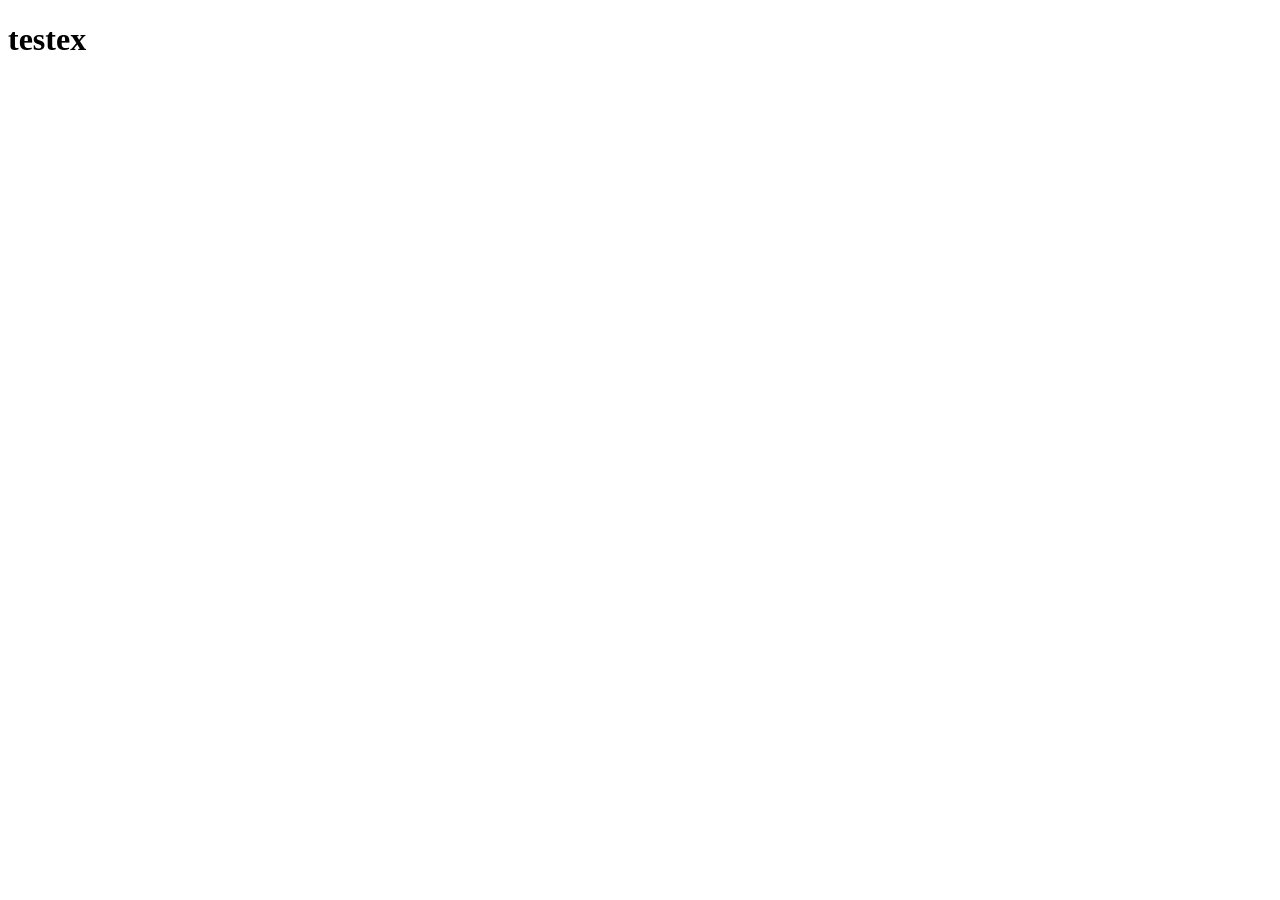
==== public/index.html @ a3757f2c "feat: root e estrutura de pasta" ====
<!DOCTYPE html>
<html lang="pt-br">
<head>
    <meta charset="UTF-8">
    <meta name="viewport" content="width=device-width, initial-scale=1.0">
    <link rel="stylesheet" href="style.css">
    <title>Slide 1</title>
</head>
<body>
    <h1>testex</h1>

    
    <script src="script.js"></script>
</body>
</html>
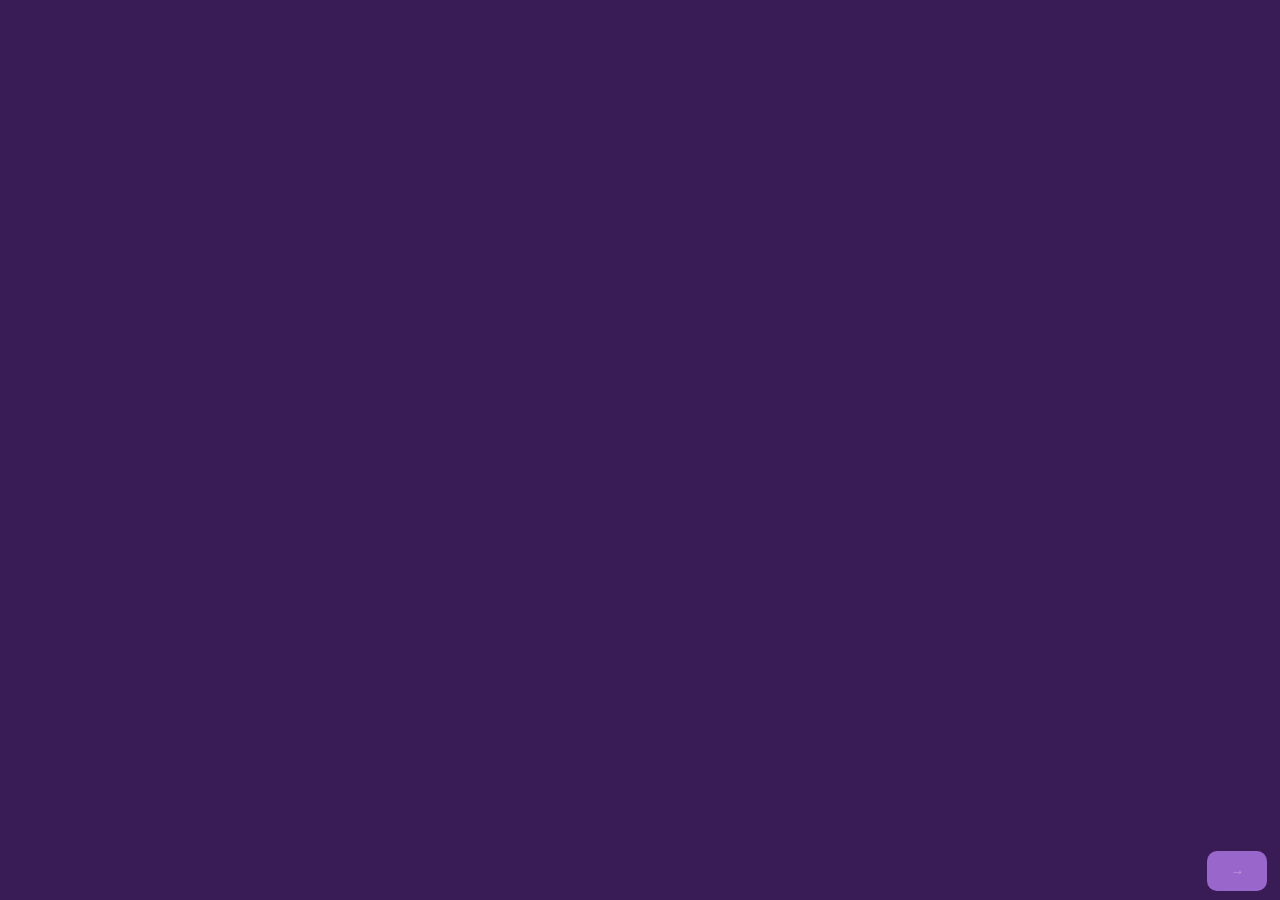
==== commit dd87c6ac: "adicionando botao pra mudar de pagina" ====
--- a/public/index.html
+++ b/public/index.html
@@ -3,13 +3,18 @@
 <head>
     <meta charset="UTF-8">
     <meta name="viewport" content="width=device-width, initial-scale=1.0">
-    <link rel="stylesheet" href="style.css">
+    <link rel="stylesheet" href="../style/style.css">
     <title>Slide 1</title>
 </head>
 <body>
-    <h1>testex</h1>
+    <div class="content">
 
-    
-    <script src="script.js"></script>
+    </div>
+
+    <footer class="botaos">
+        <button id="direita">→</button>
+    </footer>
+
+    <script src="../script/script.js"></script>
 </body>
 </html>
--- a/style/style.css
+++ b/style/style.css
@@ -0,0 +1,41 @@
+@import url('https://fonts.googleapis.com/css2?family=Fredoka:wght@300..700&family=Lexend:wght@100..900&family=Nunito+Sans:ital,opsz,wght@0,6..12,200..1000;1,6..12,200..1000&display=swap');
+
+:root {
+    --laranjinha: #FC6445;
+    --roxo-escuro: #391C55;
+    --roxo-padrao: #9966CC;
+    --roxo-craro: #C9A0DC;
+    --rosa: #DDA0DD;
+    --branquin: #E6E6FA;
+    --fonte-padrao: "Nunito Sans", sans-serif;
+}
+
+body{
+    display: flex;
+    justify-content: center;
+    align-items: center;
+    min-height: 100vh;
+    margin: 0;
+
+    background-color: var(--roxo-escuro);
+}
+
+.botaos{
+    display: flex;
+    width: 98%;
+    height: 98%;
+    position: fixed;
+    align-items: flex-end;
+    justify-content: flex-end;
+    margin: 0;
+}
+
+#direita{
+    width: 60px;
+    height: 40px;
+    background-color: var(--roxo-padrao);
+    color: var(--roxo-craro);
+    border: 2px transparent;
+    border-radius: 10px;
+    font-weight: 500px;
+}
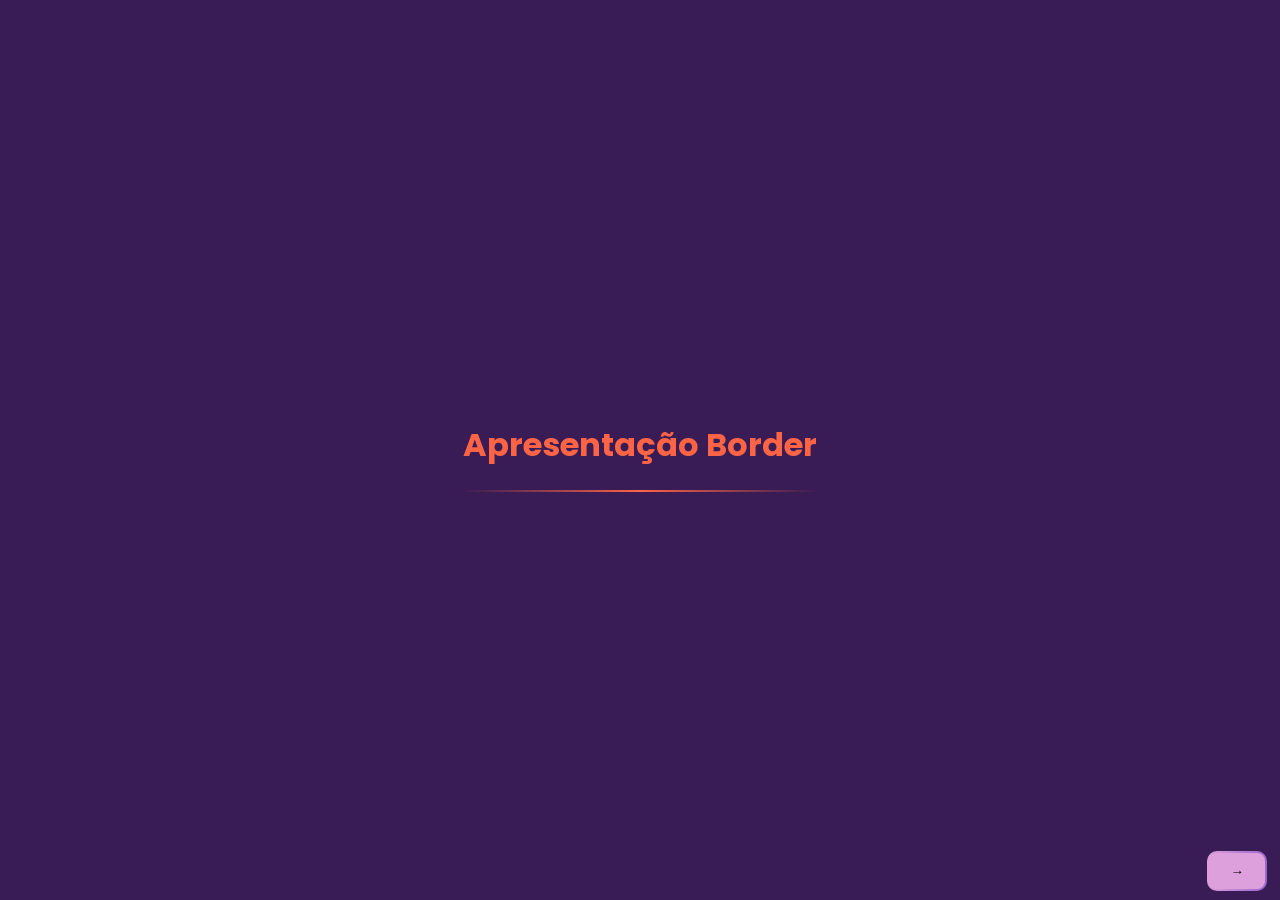
==== commit 763404b7: "feat: primeiro texto no slide 1 (tenho que afinar o titulo)" ====
--- a/public/index.html
+++ b/public/index.html
@@ -8,6 +8,10 @@
 </head>
 <body>
     <div class="content">
+        <div class="meio">
+            <h1>Apresentação Border</h1>
+            <hr>
+        </div>
 
     </div>
 
--- a/style/style.css
+++ b/style/style.css
@@ -1,4 +1,5 @@
 @import url('https://fonts.googleapis.com/css2?family=Fredoka:wght@300..700&family=Lexend:wght@100..900&family=Nunito+Sans:ital,opsz,wght@0,6..12,200..1000;1,6..12,200..1000&display=swap');
+@import url('https://fonts.googleapis.com/css2?family=Fredoka:wght@300..700&family=Lexend:wght@100..900&family=Nunito+Sans:ital,opsz,wght@0,6..12,200..1000;1,6..12,200..1000&family=Poppins:ital,wght@0,100;0,200;0,300;0,400;0,500;0,600;0,700;0,800;0,900;1,100;1,200;1,300;1,400;1,500;1,600;1,700;1,800;1,900&display=swap');
 
 :root {
     --laranjinha: #FC6445;
@@ -8,6 +9,7 @@
     --rosa: #DDA0DD;
     --branquin: #E6E6FA;
     --fonte-padrao: "Nunito Sans", sans-serif;
+    --fonte-titulo: "Poppins", sans-serif;
 }
 
 body{
@@ -20,7 +22,24 @@
     background-color: var(--roxo-escuro);
 }
 
+.meio{
+    font-family: var(--fonte-titulo);
+    font-weight: lighter;
+    color: var(--laranjinha);
+}
+
+hr {
+    border: none;
+    height: 2px;
+    background: linear-gradient(to right, var(--roxo-escuro), var(--laranjinha), var(--roxo-escuro));
+}
+
+
+
 .botaos{
+    opacity: 0;
+    animation: fadeIn 0.5s ease-in forwards;
+    animation-delay: 0s; 
     display: flex;
     width: 98%;
     height: 98%;
@@ -33,9 +52,20 @@
 #direita{
     width: 60px;
     height: 40px;
-    background-color: var(--roxo-padrao);
-    color: var(--roxo-craro);
-    border: 2px transparent;
+    border: 2px solid transparent;
     border-radius: 10px;
+    background-color: var(--rosa);
+    background:
+        linear-gradient(var(--rosa), var(--rosa)) padding-box,
+        linear-gradient(to right, var(--rosa), var(--roxo-padrao)) border-box;
     font-weight: 500px;
+}
+
+@keyframes fadeIn{
+    from{
+        opacity: 0;
+    }
+    to{
+        opacity: 1;
+    }
 }
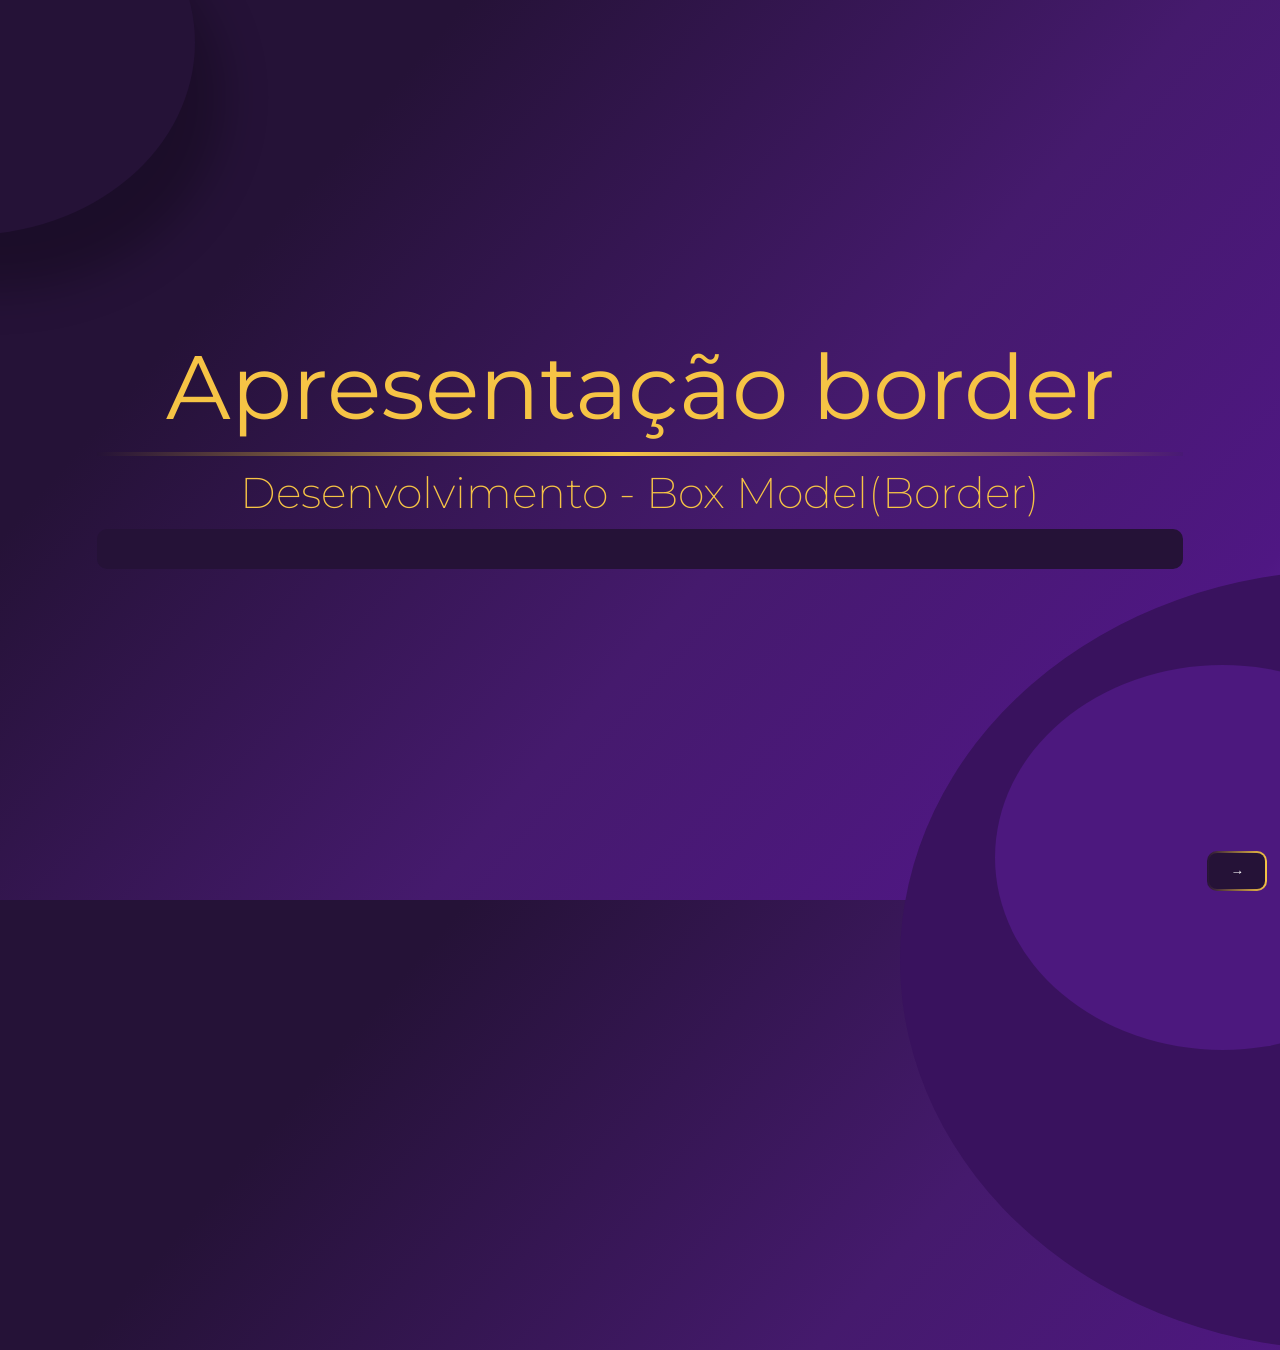
==== commit a4f7704e: "fix: trocando nome da capa pra index" ====
--- a/public/index.html
+++ b/public/index.html
@@ -7,18 +7,35 @@
     <title>Slide 1</title>
 </head>
 <body>
-    <div class="content">
-        <div class="meio">
-            <h1>Apresentação Border</h1>
-            <hr>
+    <div class="slide">
+        <div class="elipse" id="el1"></div>
+        <div class="elipse" id="el3"></div>
+        <div class="elipse" id="el2"></div>
+
+        <div class="titulo">
+            <p id="titulo-capa">Apresentação border</p>
+            <div class="linha-titulo"></div>
+            <p id="subtitulo-capa">Desenvolvimento - Box Model(Border)</p>
+
+            <div class="integrantes">
+                <div class="grupo grupo1">
+                    <span>Bruno Siqueira Broslavschi Pagan</span>
+                    <span>Arthur Amorim Martins</span>
+                    <span>Henry de Sá Rodrigues</span>
+                </div>
+                <div class="grupo grupo2">
+                    <span>Osmar Felipe de Carvalho</span>
+                    <span>João Bertozzi Neto</span>
+                    <span>Cauê Minini Giroto Alvarez</span>
+                </div>
+            </div>
         </div>
+        
 
+        <footer class="botaos">
+            <button id="direita">→</button>
+        </footer>
     </div>
-
-    <footer class="botaos">
-        <button id="direita">→</button>
-    </footer>
-
-    <script src="../script/script.js"></script>
+    <script src="../script/capa.js"></script>
 </body>
 </html>
--- a/style/style.css
+++ b/style/style.css
@@ -1,45 +1,154 @@
-@import url('https://fonts.googleapis.com/css2?family=Fredoka:wght@300..700&family=Lexend:wght@100..900&family=Nunito+Sans:ital,opsz,wght@0,6..12,200..1000;1,6..12,200..1000&display=swap');
-@import url('https://fonts.googleapis.com/css2?family=Fredoka:wght@300..700&family=Lexend:wght@100..900&family=Nunito+Sans:ital,opsz,wght@0,6..12,200..1000;1,6..12,200..1000&family=Poppins:ital,wght@0,100;0,200;0,300;0,400;0,500;0,600;0,700;0,800;0,900;1,100;1,200;1,300;1,400;1,500;1,600;1,700;1,800;1,900&display=swap');
+@import url('https://fonts.googleapis.com/css2?family=Nunito+Sans:wght@300;400;500;700;900&display=swap');
+@import url('https://fonts.googleapis.com/css2?family=Montserrat:ital,wght@0,100..900;1,100..900&display=swap');
 
 :root {
-    --laranjinha: #FC6445;
-    --roxo-escuro: #391C55;
-    --roxo-padrao: #9966CC;
-    --roxo-craro: #C9A0DC;
-    --rosa: #DDA0DD;
-    --branquin: #E6E6FA;
-    --fonte-padrao: "Nunito Sans", sans-serif;
-    --fonte-titulo: "Poppins", sans-serif;
-}
-
-body{
-    display: flex;
+    --roxo-branco: #E6E6FA;
+    --roxo-rosado: #DDA0DD;
+    --roxo-claro: #C9A0DC;
+    --roxo-forte: #9966CC;
+    --roxo-medio: #813AC5;
+    --roxo-fundo: #251237;
+    --roxo-fundo-sombra: rgba(0, 0, 0, 0.25);
+    --amarelo-contraste: #F6C445;
+    --preto-puro: #000000;
+    --branco-puro: #fff;
+    --nunito: 'Nunito Sans', sans-serif;
+    --poppins: 'Montserrat', sans-serif;
+}
+
+* {
+    box-sizing: border-box;
+    margin: 0;
+}
+
+html, body {
+    height: 100%;
+    min-height: 100%;
+}
+
+body {
+    min-height: 100vh;
+    overflow: hidden;
+    background: linear-gradient(
+        131deg,
+        var(--roxo-fundo, #251237) 22.69%,
+        #451A6D 58.53%,
+        #4F1783 85.31%,
+        var(--roxo-medio) 107.41%
+    );
+
+    font-family: var(--nunito);
+
+    display: flex;
+    align-items: center;
+}
+
+#slides {
+    overflow: hidden;
+    height: 100vh; /* ou a altura fixa de um slide */
+    background: linear-gradient(131deg, var(--roxo-fundo, #251237) 22.69%, #734087 107.41%);
+}
+
+#titulo-capa {
+    font-size: 90px;
+    color: var(--amarelo-contraste);
+    font-weight: 400;
+}
+
+#subtitulo-capa {
+    font-size: 43px;
+    color: var(--amarelo-contraste);
+    font-weight: 200;
+}
+
+.titulo {
+    font-family: var(--poppins);
+    display: flex;
+    flex-direction: column;
+    align-items: center;
     justify-content: center;
-    align-items: center;
-    min-height: 100vh;
-    margin: 0;
-
-    background-color: var(--roxo-escuro);
-}
-
-.meio{
-    font-family: var(--fonte-titulo);
-    font-weight: lighter;
-    color: var(--laranjinha);
-}
-
-hr {
-    border: none;
-    height: 2px;
-    background: linear-gradient(to right, var(--roxo-escuro), var(--laranjinha), var(--roxo-escuro));
-}
-
-
+    gap: 10px;
+}
+
+.linha-titulo {
+    width: 1086px;
+    height: 4px;
+
+    background: linear-gradient(90deg, var(--roxo-fundo, #251237) 0%, #F6C445 48.08%, #481975 100%);
+}
+
+.integrantes {
+    position: relative;
+    height: 40px;
+    width: 100%;
+    background: var(--roxo-fundo);
+
+    border-radius: 10px;
+}
+
+.grupo {
+    position: absolute;
+    top: 0;
+    left: 0;
+    display: flex;
+    justify-content: space-between;
+    width: 100%;
+    opacity: 0;
+    padding: 10px;
+}
+.grupo span {
+    background: linear-gradient(180deg, #E6E6FA 23.04%, #5F1AA0 150.92%);
+    background-clip: text;
+    -webkit-background-clip: text;
+    -webkit-text-fill-color: transparent;
+}
+.grupo1 {
+    animation: passar 4s infinite;
+}
+
+.grupo2 {
+    animation: passar 4s infinite;
+    animation-delay: 2s;
+}
+
+/*Animação pra passar os nomes*/
+@keyframes passar {
+    0% {opacity: 1;}
+    45% {opacity: 1;}
+    50% {opacity: 0;}
+    95% {opacity: 0;}
+    100% {opacity: 1;}
+}
+
+.elipse {
+    height: 385px;
+    width: 455px;
+    border-radius: 50%;
+    position: absolute;
+}
+
+#el1 {
+    left: -260px;
+    top: -150px;
+    background: var(--roxo-fundo);
+    box-shadow: 29px 55px 43.5px 0 var(--roxo-fundo-sombra);
+}
+
+#el2 {
+    background: #4C187E;
+    right: -170px;
+    bottom: -150px;
+}
+
+#el3 {
+    right: -520px;
+    bottom: -450px;
+    width: 900px;
+    height: 780px;
+    background: #39125E;
+}
 
 .botaos{
-    opacity: 0;
-    animation: fadeIn 0.5s ease-in forwards;
-    animation-delay: 0s; 
     display: flex;
     width: 98%;
     height: 98%;
@@ -54,11 +163,261 @@
     height: 40px;
     border: 2px solid transparent;
     border-radius: 10px;
-    background-color: var(--rosa);
+    color: white;
+    background-color: var(--roxo-fundo);
     background:
-        linear-gradient(var(--rosa), var(--rosa)) padding-box,
-        linear-gradient(to right, var(--rosa), var(--roxo-padrao)) border-box;
+        linear-gradient(var(--roxo-fundo), var(--roxo-fundo)) padding-box,
+        linear-gradient(to right, var(--roxo-fundo), var(--amarelo-contraste)) border-box;
     font-weight: 500px;
+}
+
+#esquerda{
+    width: 60px;
+    height: 40px;
+    border: 2px solid transparent;
+    border-radius: 10px;
+    color: white;
+    background-color: var(--roxo-fundo);
+    background:
+        linear-gradient(var(--roxo-fundo), var(--roxo-fundo)) padding-box,
+        linear-gradient(to right, var(--roxo-fundo), var(--amarelo-contraste)) border-box;
+    font-weight: 500px;
+}
+
+/*divisao de slide*/
+.slide {
+    display: flex;
+    width: 100%;
+    height: 87%;
+    align-items: center;
+    justify-content: center;
+}
+
+.esquerda-slide {
+    display: flex;
+    flex-direction: column;
+    height: 100%;
+    width: 54.1%;
+    justify-content: flex-start;
+    gap: 10px;
+    position: relative;
+    align-items: center;
+    padding-top: 40px;
+    overflow: visible;
+    padding-top: 20px;      /* reduzir de 40px */
+    gap: 5px;
+}
+
+.direita-slide {
+    display: flex;
+    height: 100%;
+    width: 45.9%;
+    align-items: center;
+    position: relative;
+    overflow: visible; /* faltando — corta o vazamento do quadrado */
+}
+
+/*caixas animadas*/
+.caixas {
+    position: relative;
+
+    width: 45%;
+    height: 100%;
+
+    display: flex;
+    align-items: center;
+    justify-content: center;
+
+    z-index: 2;
+}
+
+.caixa {
+    border-radius: 26.7px;
+    background: var(--roxo-forte);
+    display: flex;
+    position: absolute;
+    justify-content: center;
+    align-items: center;
+    
+    font-weight: bold;
+
+    top: 50%;
+    left: 50%;
+    transform: translate(-50%, -50%);
+}
+
+#c1 {
+    width: 440px;
+    height: 440px;
+    font-size: 60px;
+    color: var(--amarelo-contraste);
+}
+
+#c2 {
+    height: 352px;
+    width: 352px;
+    background: var(--roxo-claro);
+    font-size: 43px;
+}
+
+#c3 {
+    height: 281.6px;
+    width: 281.6px;
+    font-size: 30px;
+    color: var(--amarelo-contraste);
+}
+
+#c4 {
+    height: 225.28px;
+    width: 225.28px;
+    background: var(--roxo-branco);
+    font-size: 20px;
+}
+
+#c1.animar {
+    animation: c1-animacao 1s forwards;
+}
+
+#c2.animar {
+    animation: c2-animacao 1s forwards;
+}
+
+#c3.animar {
+    animation: c3-animacao 1s forwards;
+}
+
+#c4.animar {
+    animation: c4-animacao 1s forwards;
+}
+
+#c1.reverso {
+    animation: c1-animacao 1s forwards reverse;
+}
+
+#c2.reverso {
+    animation: c2-animacao 1s forwards reverse;
+}
+
+#c3.reverso {
+    animation: c3-animacao 1s forwards reverse;
+}
+
+#c4.reverso {
+    animation: c4-animacao 1s forwards reverse;
+}
+
+/*Retângulos decorativo*/
+.quadrado1 {
+    width: 233.146px;
+    height: 233.146px;
+    transform: rotate(127.555deg);
+    position: absolute;
+
+    border-radius: 11.657px;
+    opacity: 0.5;
+    background: #C9A0DC;
+
+    bottom: -100px;
+    left: -70px;
+}
+
+.quadrado2 {
+    width: 298.687px;
+    height: 298.687px;
+    transform: rotate(119.951deg);
+    position: absolute;
+
+    border-radius: 14.934px;
+    opacity: 0.5;
+    background: var(--roxo-forte, #96C);
+
+    top: -120px;
+    right: -110px;
+}
+
+.quadrado1,
+.quadrado2 {
+    z-index: 0;
+}
+
+/*animação das caixas*/
+@keyframes c1-animacao {
+    from {
+        transform: translate(-50%, -50%) scale(1);
+    }
+
+    to {
+        transform: translate(-50%, calc(-50% - 170px)) scale(0.65);
+    }
+}
+
+@keyframes c2-animacao {
+    from {
+        transform: translate(-50%, -50%) scale(1);
+    }
+
+    to {
+        transform: translate(-50%, calc(-50% + 10px)) scale(0.65);
+    }
+}
+
+@keyframes c3-animacao {
+    from {
+        transform: translate(-50%, -50%) scale(1);
+    }
+
+    to {
+        transform: translate(-50%, calc(-50% + 170px)) scale(0.65);
+    }
+}
+
+@keyframes c4-animacao {
+    from {
+        transform: translate(-50%, -50%) scale(1);
+    }
+
+    to {
+        transform: translate(-50%, calc(-50% + 280px)) scale(0.65);
+    }
+}
+
+#titulo-box-model {
+    font-size: 110px;
+    font-weight: 900;
+
+    background: linear-gradient(101deg, #FFD466 42.2%, #DDA0DD 107.95%);
+    background-clip: text;
+    -webkit-background-clip: text;
+    -webkit-text-fill-color: transparent;
+}
+
+.texto-box-model {
+    width: 663px;
+
+    font-size: 38px;
+    font-style: normal;
+    font-weight: 300;
+    line-height: normal;
+    text-align: left;
+
+    background: linear-gradient(180deg, #E6E6FA 44.83%, #DDA0DD 107.66%);
+    background-clip: text;
+    -webkit-background-clip: text;
+    -webkit-text-fill-color: transparent;
+}
+
+.texto {
+    width: 55%;
+    height: 100%;
+    display: flex;
+    flex-direction: column;
+    justify-content: flex-start;
+
+    padding-left: 80px;
+    padding-top: 65px;
+
+    position: relative;
+    z-index: 2;
 }
 
 @keyframes fadeIn{
